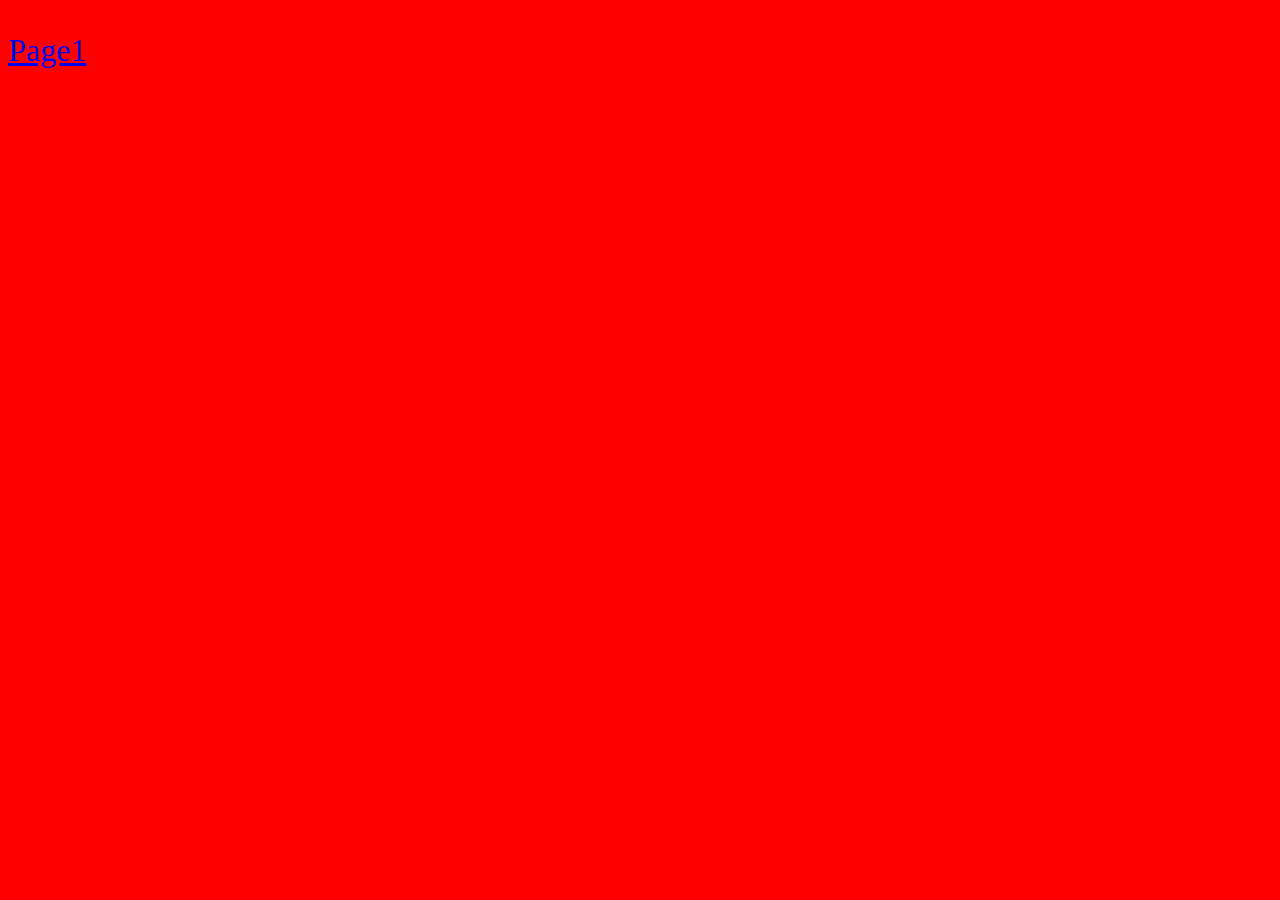
==== index.html @ ab30ccb7 "init" ====
<!DOCTYPE html>
<html lang="en">
<head>
    <meta charset="UTF-8">
    <meta http-equiv="X-UA-Compatible" content="IE=edge">
    <meta name="viewport" content="width=device-width, initial-scale=1.0">
    <link rel="stylesheet" href="/css/styles.css">
    <title>Document</title>
</head>
<body>
    <p><a href="/pages/page1.html">Page1</a></p>
</body>
</html>
---- css/styles.css ----
body{
    background-color: red;
    font-size: 32px;
}
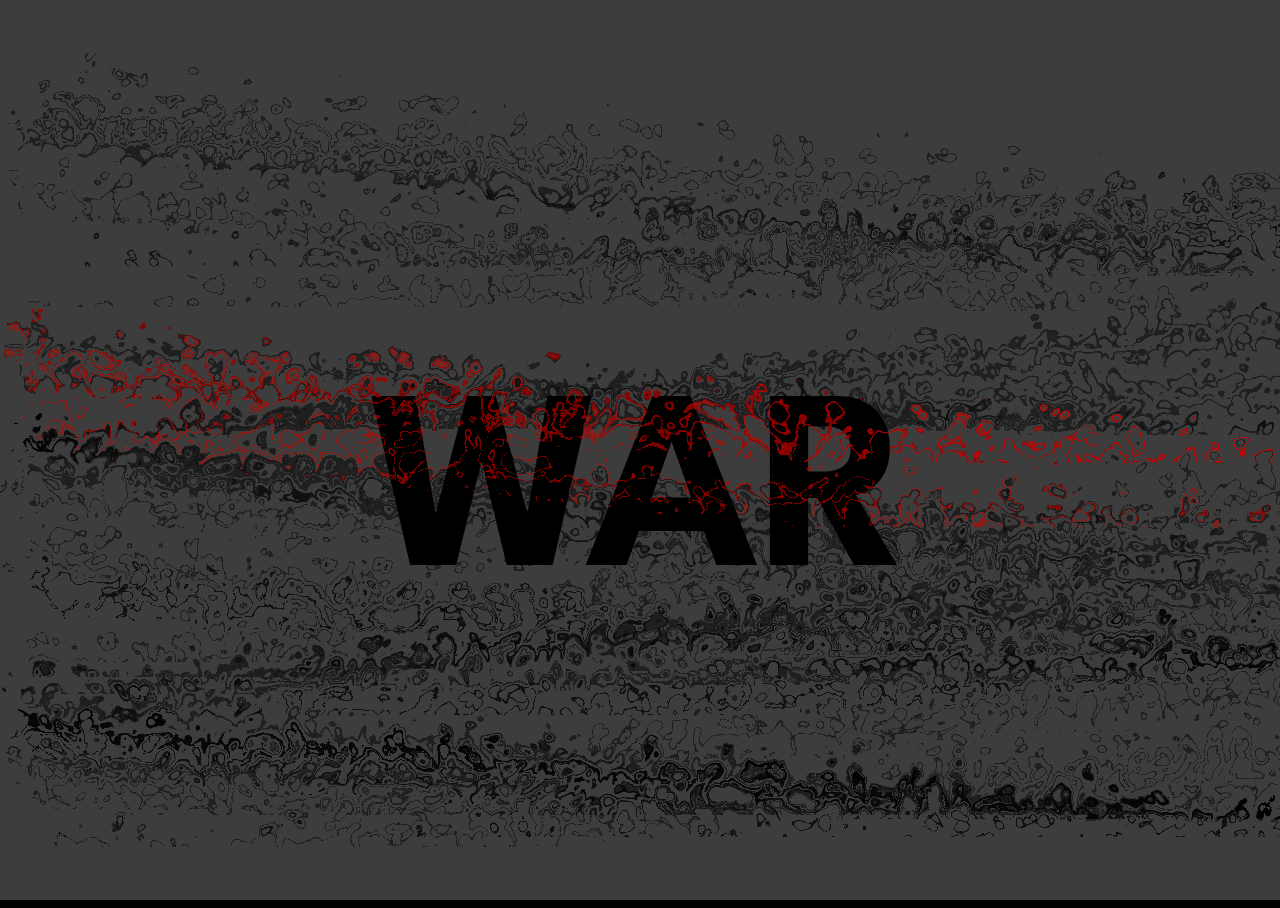
==== commit c9918e45: "update first pages" ====
--- a/index.html
+++ b/index.html
@@ -1,13 +1,116 @@
+<!-- Developed by Alisa Korinevskaya, 2022 -->
 <!DOCTYPE html>
 <html lang="en">
-<head>
-    <meta charset="UTF-8">
-    <meta http-equiv="X-UA-Compatible" content="IE=edge">
-    <meta name="viewport" content="width=device-width, initial-scale=1.0">
-    <link rel="stylesheet" href="/css/styles.css">
+  <head>
+    <meta charset="UTF-8" />
+    <meta name="viewport" content="width=device-width, initial-scale=1.0" />
+    <link rel="stylesheet" href="./css/styles.css" />
+    <link rel="stylesheet" href="./css/general.css" />
     <title>Document</title>
-</head>
-<body>
-    <p><a href="/pages/page1.html">Page1</a></p>
-</body>
-</html>+  </head>
+  <body>
+    <!-- <p><a href="./pages/page1.html">Page1</a></p> -->
+    <svg
+      xmlns="http://www.w3.org/2000/svg"
+      width="100%"
+      height="100%"
+      viewBox="0 0 1000 600"
+      id="svg"
+    >
+      <defs>
+        <filter id="displacementFilter">
+          <feTurbulence
+            type="turbulence"
+            baseFrequency="0.05"
+            numOctaves="2"
+            result="turbulence"
+          />
+          <feDisplacementMap
+            in2="turbulence"
+            in="SourceGraphic"
+            scale="50"
+            xChannelSelector="R"
+            yChannelSelector="G"
+          />
+        </filter>
+
+        <filter id="displacementFilterLarger">
+          <feTurbulence
+            type="turbulence"
+            baseFrequency="0.05"
+            numOctaves="2"
+            result="turbulence"
+          />
+          <feDisplacementMap
+            in2="turbulence"
+            in="SourceGraphic"
+            scale="100"
+            xChannelSelector="R"
+            yChannelSelector="G"
+          />
+        </filter>
+        <linearGradient id="MyGradient" x1="0%" y1="0%" x2="0%" y2="100%">
+          <stop offset="5%" stop-color="#000" />
+          <stop offset="30%" stop-color="#303030" />
+        </linearGradient>
+      </defs>
+      
+
+      <path id="path-1" d="M 0 200 L 1000 280" />
+      <path id="path-2" d="M 0 230 L 1000 280" />
+      <path id="path-3" d="M 0 280 L 1000 200" />
+      <path d="M 0 280 L 1000 230" />
+      <path id="path-3" d="M 0 280 L 1000 180" />
+      <path d="M 0 280 L 1000 250" />
+      <path d="M 0 300 L 1000 380" />
+      <path d="M 0 280 L 1000 400" />
+      <path d="M 0 280 L 1000 450" />
+      <path d="M 0 280 L 1000 350" />
+      <path d="M 0 280 L 1000 370" />
+      <path d="M 0 470 L 1000 450" />
+      <path d="M 0 470 L 1000 400" />
+      <path d="M 0 480 L 1000 450" />
+      <path d="M 0 500 L 1000 350" />
+      <path d="M 0 500 L 1000 580" />
+      <path d="M 0 500 L 1000 580" />
+      <path d="M 0 530 L 1000 580" />
+      <path d="M 0 500 L 1000 580" />
+      <path d="M 0 480 L 1000 580" />
+      <path d="M 0 480 L 1000 380" />
+      <path class="path-larger" d="M 0 500 L 1000 580" />
+      <path class="path-larger" d="M 0 500 L 1000 580" />
+      <path class="path-larger" d="M 0 600 L 1000 580" />
+      <path class="path-larger" d="M 0 600 L 1000 580" />
+      <path class="path-larger" d="M 0 580 L 1000 530" />
+      <path class="path-larger" d="M 0 530 L 1000 580" />
+      <path class="path-larger" d="M 0 600 L 1000 500" />
+      <path class="path-larger" d="M 0 300 L 1000 400" />
+      <path class="path-larger" d="M 0 480 L 1000 400" />
+      <path class="path-larger" d="M 0 450 L 1000 300" />
+      <path class="path-larger" d="M 0 200 L 1000 300" />
+      <path class="path-larger" d="M 0 550 L 1000 450" />
+      <path class="path-larger" d="M 0 350 L 1000 450" />
+      <path class="path-larger" d="M 0 380 L 1000 450" />
+      <path class="path-larger" d="M 0 380 L 1000 450" />
+      <path class="path-larger" d="M 0 200 L 1000 300" />
+      <path class="path-larger" d="M 0 500 L 1000 430" />
+      <path class="path-larger" d="M 0 500 L 1000 430" />
+      <path class="path-larger" d="M 0 250 L 1000 350" />
+      <path class="path-larger" d="M 0 210 L 1000 300" />
+      <path d="M 0 40 L 1000 150" />
+      <path class="path-larger" d="M 0 10 L 1000 150" />
+      <path class="path-larger" d="M 0 0 L 1000 100" />
+      <path class="path-larger" d="M 0 150 L 1000 100" />
+      <path class="path-larger" d="M 0 150 L 1000 80" />
+      <path class="path-larger" d="M 0 70 L 1000 180" />
+      <path class="path-larger" d="M 0 180 L 1000 100" />
+
+      <a href="./pages/page1.html"><text x="50%" y="65%" text-anchor="middle" class="large text">WAR</text></a>
+      <path class="path-larger path-red" d="M 0 210 L 1000 300" />
+      <path class="path-larger path-red" d="M 0 250 L 1000 350" />
+      <path class="path-larger path-red" d="M 0 200 L 1000 300" />
+
+
+    </svg>
+  </body>
+</html>
--- a/css/styles.css
+++ b/css/styles.css
@@ -1,4 +1,51 @@
-body{
-    background-color: red;
-    font-size: 32px;
-}+@import url("https://fonts.googleapis.com/css2?family=Spartan:wght@900&display=swap");
+
+body {
+  width: 100%;
+  height: auto;
+  background-color: black;
+  margin: 0;
+  padding: 0;
+}
+
+svg {
+  background-color: #3d3d3d;
+}
+
+
+#rect-background {
+  opacity: 60%;
+  fill: #303030;
+}
+
+path {
+  opacity: 50%;
+  stroke: black;
+  stroke-width: 5px;
+  fill: black;
+  filter: url(#displacementFilter);
+  mask: url(#knockout-text);
+  mix-blend-mode: hard-light;
+}
+
+.path-larger {
+  filter: url(#displacementFilterLarger);
+}
+
+.path-red {
+  stroke: black;
+  mix-blend-mode: hard-light;
+  transition: stroke 300ms ease-in-out;
+}
+
+.large {
+  font: bold 200px sans-serif;
+  font-family: "Spartan", sans-serif;
+  /* black and white */
+  filter: brightness(0) saturate(100%); 
+  cursor: pointer;
+}
+
+svg:hover .path-red{
+    stroke: #ff5733;
+  }--- a/css/general.css
+++ b/css/general.css
@@ -0,0 +1,20 @@
+* {
+  box-sizing: border-box;
+  margin: 0;
+}
+
+html,
+body {
+  height: 100vh;
+  overflow: hidden;
+}
+
+body {
+  font-size: 32px;
+  width: 100%;
+}
+
+a, a:visited{
+  color: inherit;
+  text-decoration: none;
+}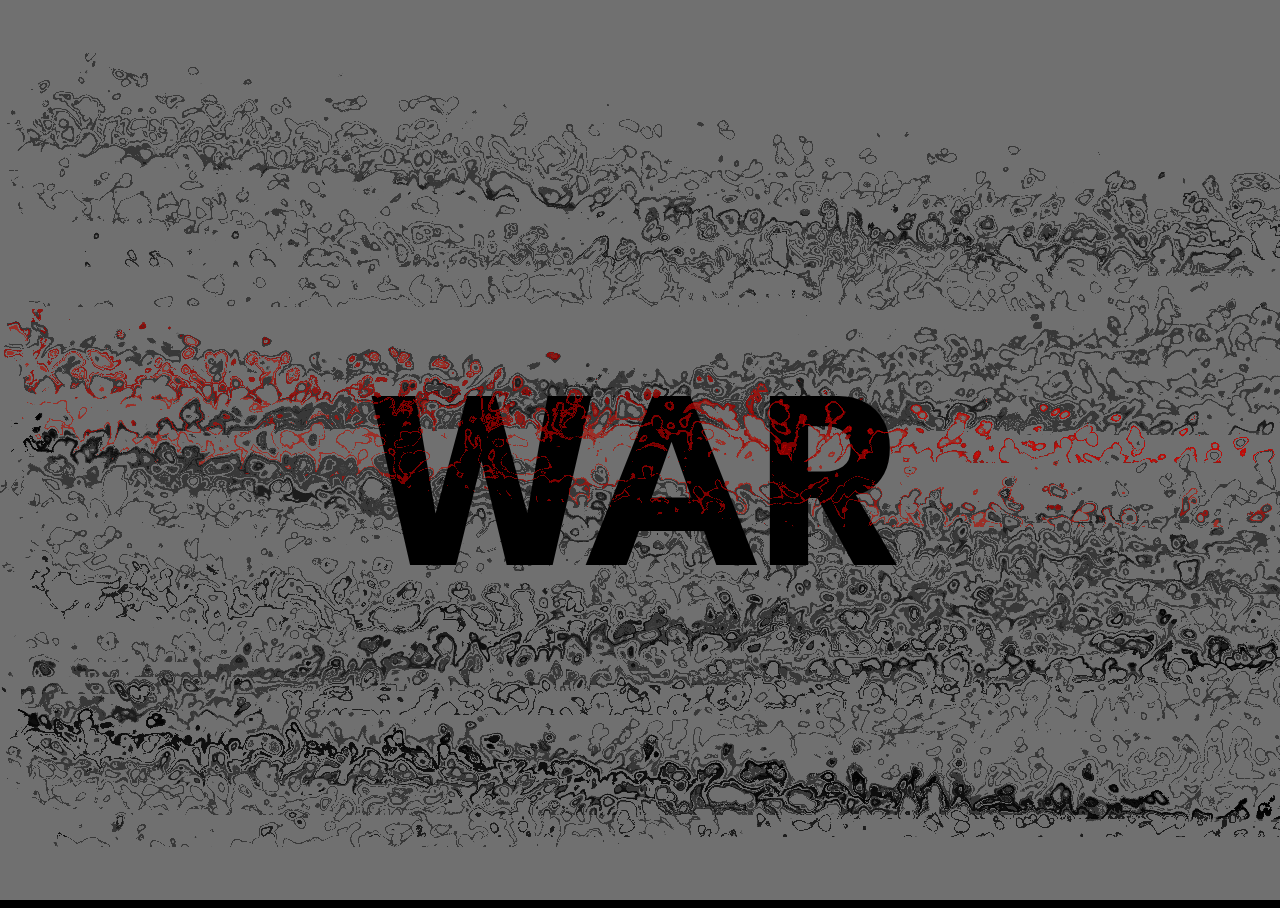
==== commit 4f95e41a: "small changes" ====
--- a/index.html
+++ b/index.html
@@ -6,10 +6,9 @@
     <meta name="viewport" content="width=device-width, initial-scale=1.0" />
     <link rel="stylesheet" href="./css/styles.css" />
     <link rel="stylesheet" href="./css/general.css" />
-    <title>Document</title>
+    <title>Assignment</title>
   </head>
   <body>
-    <!-- <p><a href="./pages/page1.html">Page1</a></p> -->
     <svg
       xmlns="http://www.w3.org/2000/svg"
       width="100%"
--- a/css/styles.css
+++ b/css/styles.css
@@ -9,7 +9,7 @@
 }
 
 svg {
-  background-color: #3d3d3d;
+  background-color: #707070;
 }
 
 
--- a/css/general.css
+++ b/css/general.css
@@ -14,7 +14,9 @@
   width: 100%;
 }
 
-a, a:visited{
+a, a:visited, a:focus{
   color: inherit;
   text-decoration: none;
+  /* for mobile */
+  outline: none !important; 
 }